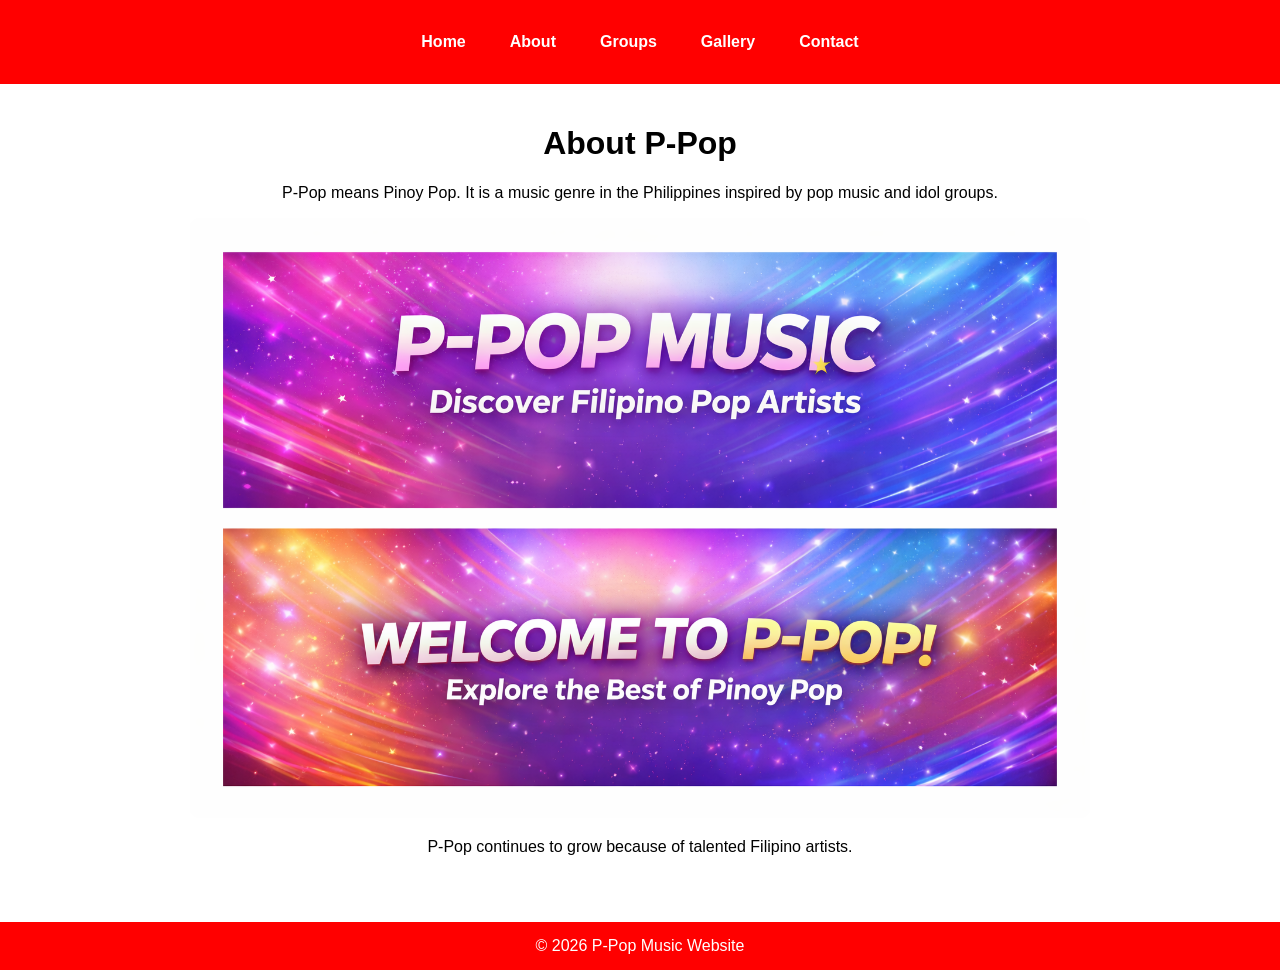
==== about.html @ 35790b5f "Add files via upload" ====
<!DOCTYPE html>
<html>
<head>
<title>About</title>
<link rel="stylesheet" href="style.css">
</head>
<body>

<div class="navbar">
<a href="index.html">Home</a>
<a href="about.html">About</a>
<a href="groups.html">Groups</a>
<a href="gallery.html">Gallery</a>
<a href="contact.html">Contact</a>
</div>

<div class="container">

<h1>About P-Pop</h1>

<p>
P-Pop means Pinoy Pop. It is a music genre in the Philippines
inspired by pop music and idol groups.
</p>

<img src="banner.jpg" class="banner">

<p>
P-Pop continues to grow because of talented Filipino artists.
</p>

</div>

<div class="footer">
© 2026 P-Pop Music Website
</div>

</body>
</html>
---- style.css ----
body{
    margin:0;
    font-family:Arial, sans-serif;
    background:white;
}

.navbar{
    background:red;
    display:flex;
    justify-content:center;
    flex-wrap:wrap;
    padding:15px;
}

.navbar a{
    color:white;
    text-decoration:none;
    margin:10px;
    font-weight:bold;
    padding:8px 12px;
}

.navbar a:hover{
    background:white;
    color:red;
    border-radius:5px;
}

.container{
    width:90%;
    margin:auto;
    text-align:center;
    padding:20px;
}

.banner{
    width:100%;
    max-width:900px;
    border-radius:10px;
}

.grid{
    display:grid;
    grid-template-columns:repeat(auto-fit,minmax(220px,1fr));
    gap:20px;
    margin-top:20px;
}

.card{
    background:#f5f5f5;
    padding:15px;
    border-radius:10px;
}

.card img{
    width:100%;
    height:220px;
    object-fit:cover;
    border-radius:10px;
}

form{
    max-width:500px;
    margin:auto;
}

input, textarea{
    width:100%;
    padding:10px;
    margin:10px 0;
}

button{
    background:red;
    color:white;
    border:none;
    padding:10px 20px;
}

button:hover{
    background:black;
}
 
.footer{
    background:red;
    color:white;
    text-align:center;
    padding:15px;
    margin-top:30px;
}

@media(max-width:600px){

h1{
font-size:28px;
}

.navbar{
flex-direction:column;
}

.banner{
width:100%;
}

}
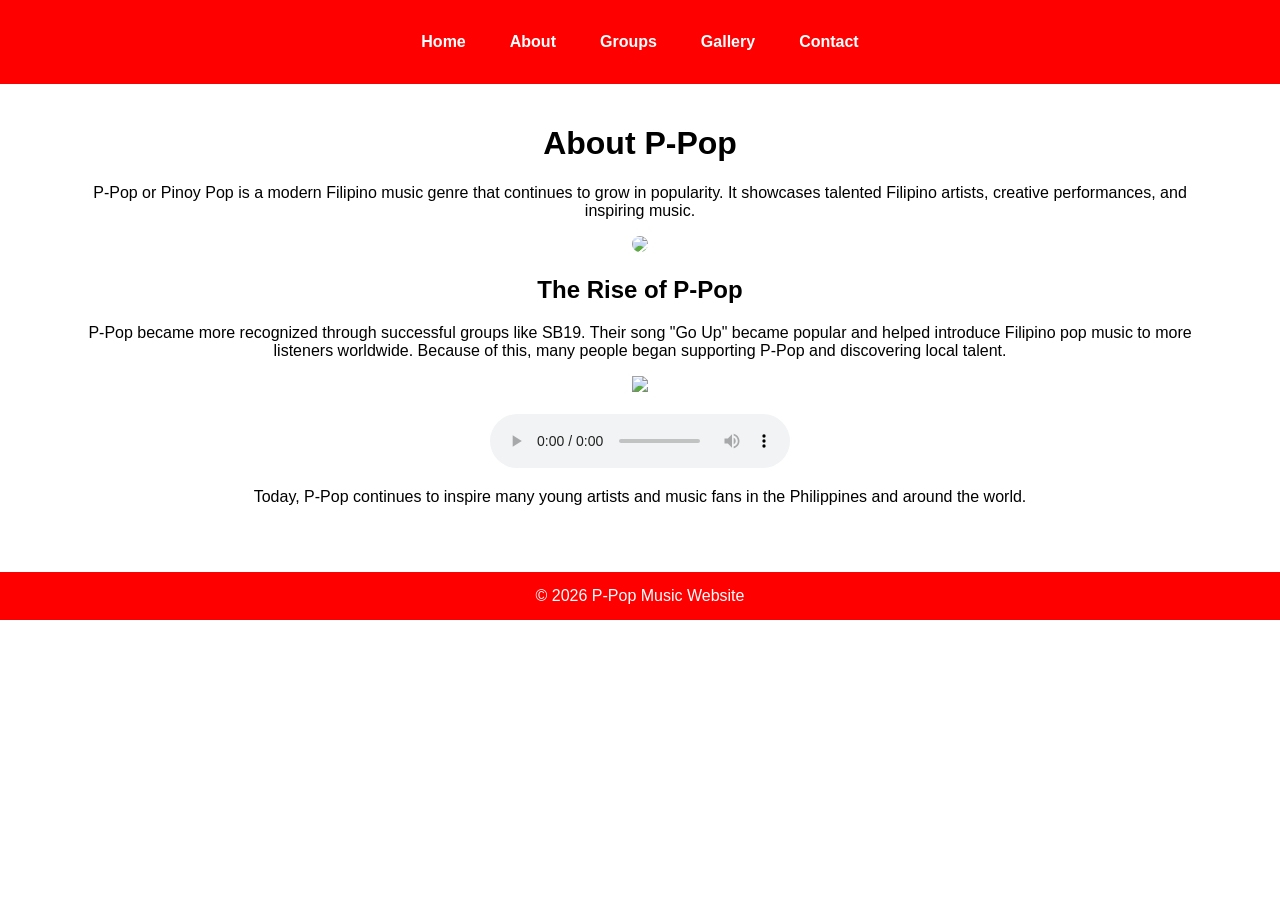
==== commit 6d620679: "Revise About page with updated P-Pop information Updated content and structure of the About page to " ====
--- a/about.html
+++ b/about.html
@@ -1,11 +1,13 @@
 <!DOCTYPE html>
 <html>
 <head>
-<title>About</title>
+<title>About P-Pop</title>
 <link rel="stylesheet" href="style.css">
 </head>
+
 <body>
 
+<!-- Navigation Bar -->
 <div class="navbar">
 <a href="index.html">Home</a>
 <a href="about.html">About</a>
@@ -14,26 +16,44 @@
 <a href="contact.html">Contact</a>
 </div>
 
+<!-- Content -->
 <div class="container">
 
 <h1>About P-Pop</h1>
 
 <p>
-P-Pop means Pinoy Pop. It is a music genre in the Philippines
-inspired by pop music and idol groups.
+P-Pop or Pinoy Pop is a modern Filipino music genre that continues to grow in popularity.
+It showcases talented Filipino artists, creative performances, and inspiring music.
 </p>
 
-<img src="banner.jpg" class="banner">
+<img src="bnner.jpg" class="banner">
+<h2>The Rise of P-Pop</h2>
 
 <p>
-P-Pop continues to grow because of talented Filipino artists.
+P-Pop became more recognized through successful groups like SB19.
+Their song "Go Up" became popular and helped introduce Filipino pop music to more listeners worldwide.
+Because of this, many people began supporting P-Pop and discovering local talent.
+</p>
+
+
+<img src="goup.jpg" width="300">
+
+<br><br>
+
+<audio controls>
+<source src="sb19.mp3" type="audio/mpeg">
+</audio>
+
+<p>
+Today, P-Pop continues to inspire many young artists and music fans in the Philippines and around the world.
 </p>
 
 </div>
 
+<!-- Footer -->
 <div class="footer">
 © 2026 P-Pop Music Website
 </div>
 
 </body>
-</html>+</html>
--- a/style.css
+++ b/style.css
@@ -89,6 +89,12 @@
     margin-top:30px;
 }
 
+#message{
+    margin-top:20px;
+    color: green;
+    font-weight: bold;
+}
+
 @media(max-width:600px){
 
 h1{
